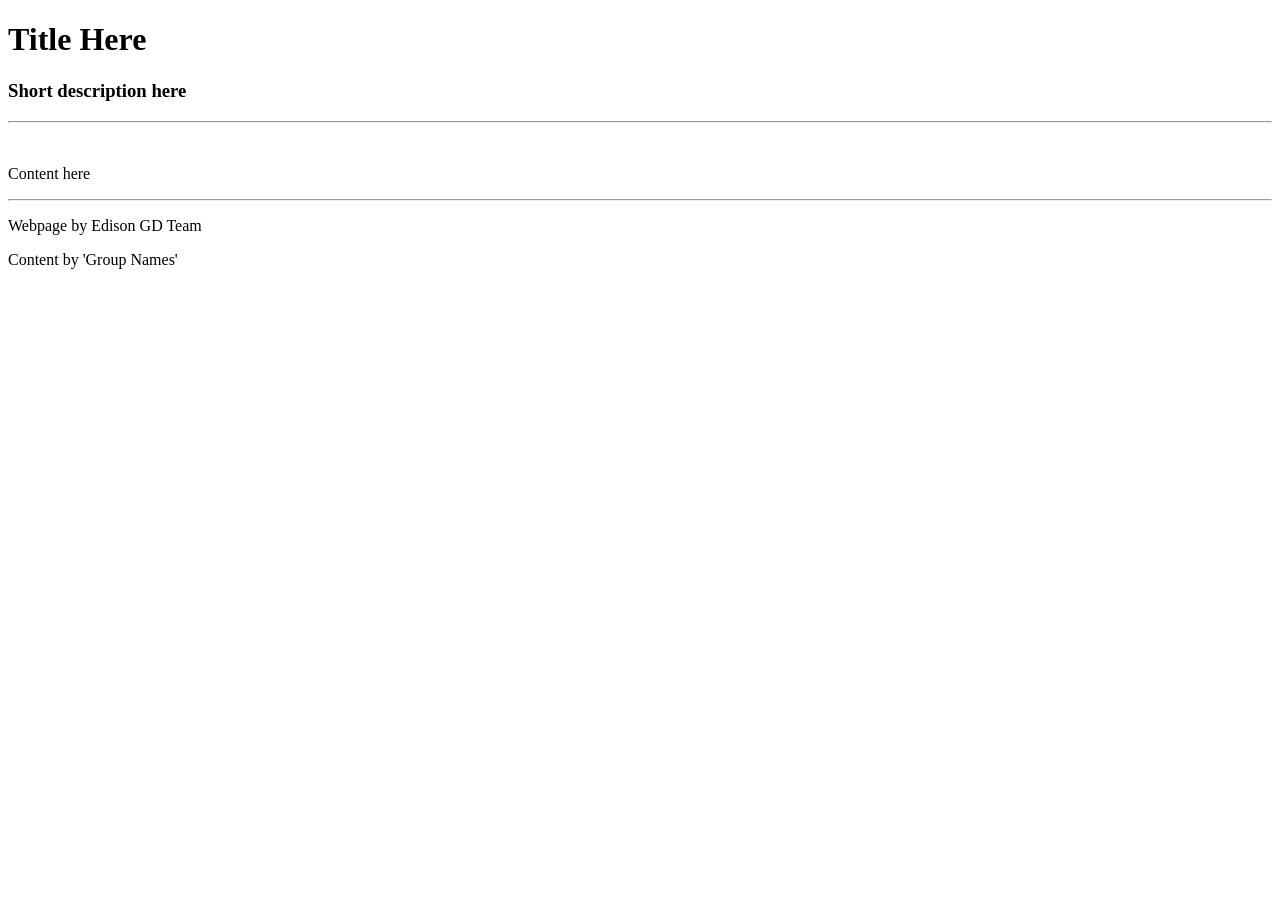
==== HS Blog Project/Group 1/index.html @ afff5a0d "Rename HS Blog Project/Group1.html to HS Blog Project/Group 1/index.html" ====
<!DOCTYPE html>
<html>
  <head>
    <meta name="viewport" content="width=device-width, initial-scale=1"> 
    <link rel="preload" href="UnknownTimesNewR.woff2" as="font" type="font/woff2" crossorigin>
  </head>
  <body>
    <div class="header">
  <h1>Title Here</h1>
  <h3>Short description here</h3>
</div>
<hr>
<br>
<div class="content">
  <p>Content here</p>
  <hr>
</div>

<div class="right">
  <p>Webpage by Edison GD Team</p>
  <p>Content by 'Group Names'</p>
</div>

    
  </body>
</html>
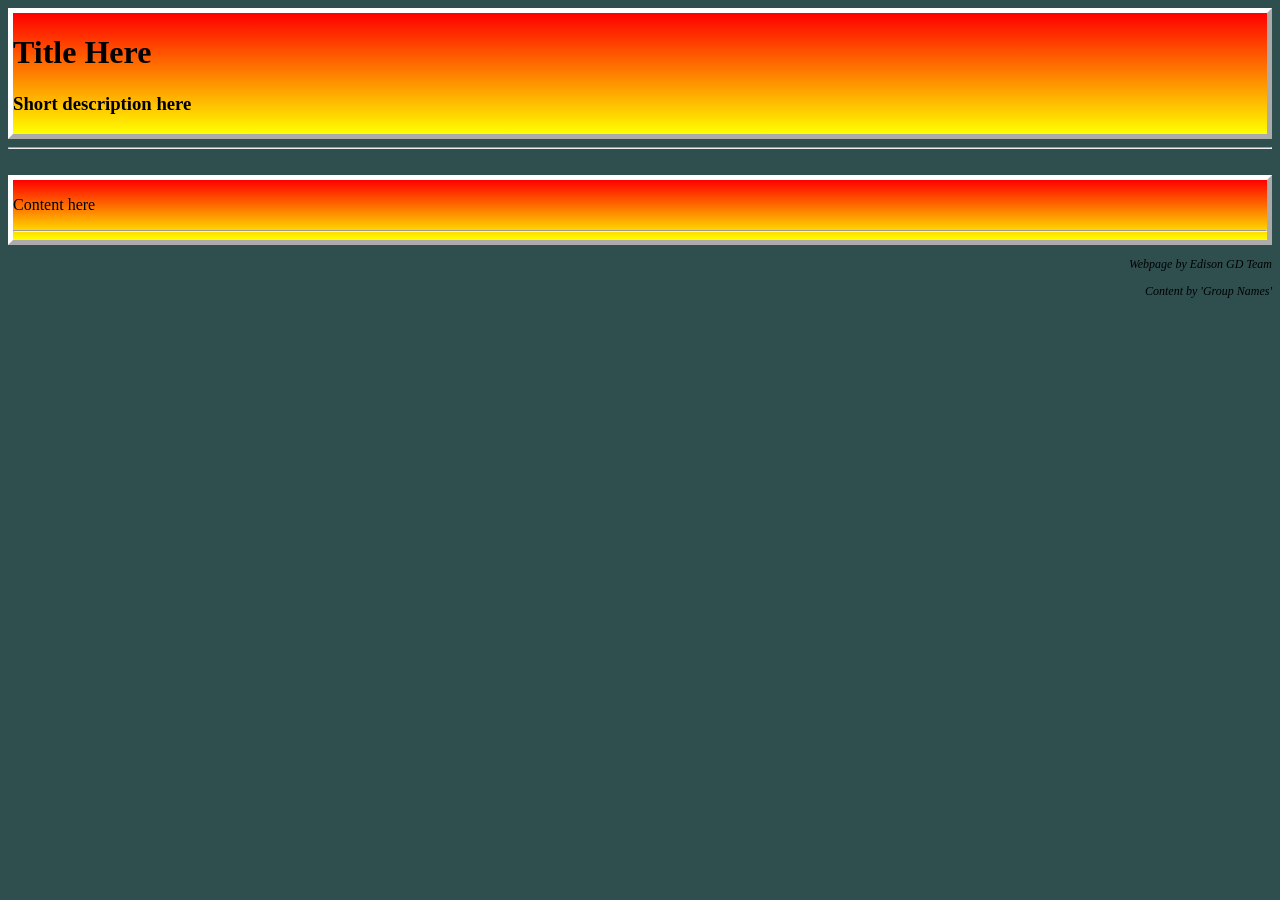
==== commit 08abff97: "Update index.html" ====
--- a/HS Blog Project/Group 1/index.html
+++ b/HS Blog Project/Group 1/index.html
@@ -3,6 +3,7 @@
   <head>
     <meta name="viewport" content="width=device-width, initial-scale=1"> 
     <link rel="preload" href="UnknownTimesNewR.woff2" as="font" type="font/woff2" crossorigin>
+    <link rel="stylesheet" href="/HS Blog Project/Group 1/style.css">
   </head>
   <body>
     <div class="header">
--- a/HS Blog Project/Group 1/style.css
+++ b/HS Blog Project/Group 1/style.css
@@ -0,0 +1,28 @@
+body {
+  background-color: darkslategray;
+  /*temporary color*/
+}
+
+h1 {
+  
+}
+
+h3 {
+  
+}
+
+.header,.content {
+  border: 5px outset white;
+  background-image: linear-gradient(red,yellow);
+}
+
+p {
+  font-family: "Times New Roman", Times, serif;
+}
+
+.right {
+  /* color: black;*/
+  font-style: italic;
+  font-size: 12px;
+  text-align: right;
+}
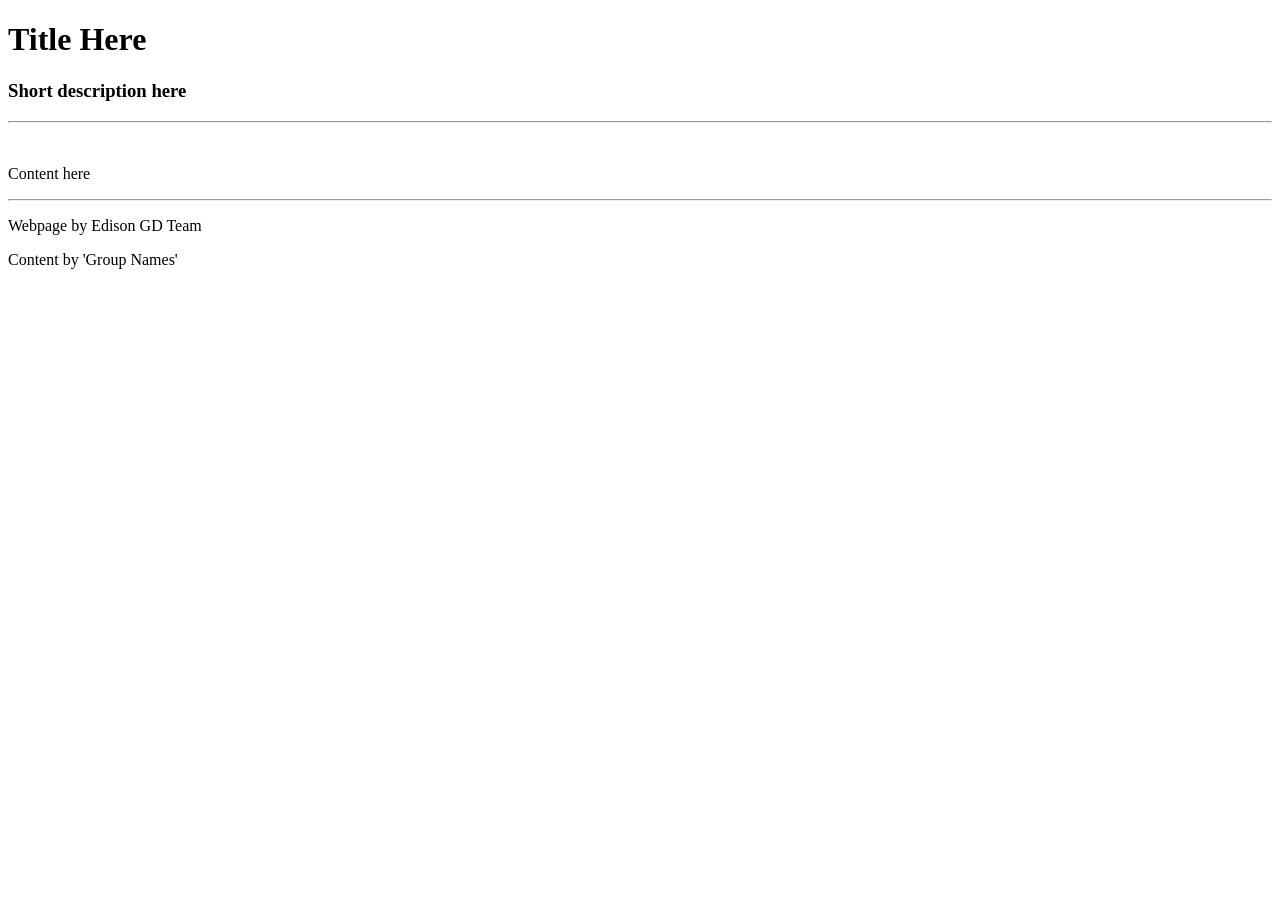
==== commit d75db5c6: "Update index.html" ====
--- a/HS Blog Project/Group 1/index.html
+++ b/HS Blog Project/Group 1/index.html
@@ -3,7 +3,7 @@
   <head>
     <meta name="viewport" content="width=device-width, initial-scale=1"> 
     <link rel="preload" href="UnknownTimesNewR.woff2" as="font" type="font/woff2" crossorigin>
-    <link rel="stylesheet" href="/HS Blog Project/Group 1/style.css">
+    <link rel="stylesheet" href="HS Blog Project/Group 1/style.css">
   </head>
   <body>
     <div class="header">
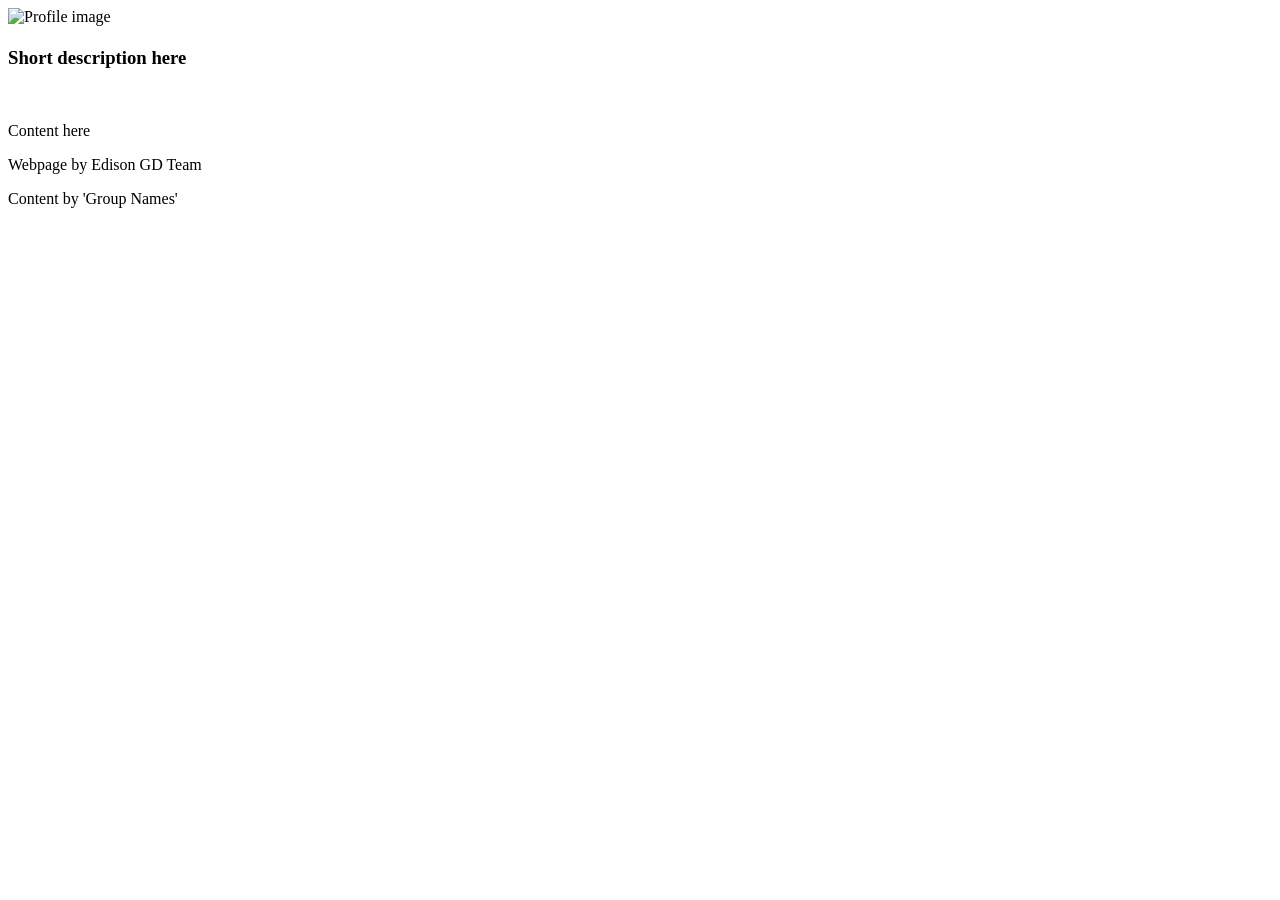
==== commit cf9d14ca: "Update index.html" ====
--- a/HS Blog Project/Group 1/index.html
+++ b/HS Blog Project/Group 1/index.html
@@ -1,27 +1,29 @@
 <!DOCTYPE html>
 <html>
   <head>
-    <meta name="viewport" content="width=device-width, initial-scale=1"> 
-    <link rel="preload" href="UnknownTimesNewR.woff2" as="font" type="font/woff2" crossorigin>
-    <link rel="stylesheet" href="HS Blog Project/Group 1/style.css">
+   <meta name="viewport" content="width=device-width, initial-scale=1"> 
+   <link rel="preload" href="UnknownTimesNewR.woff2" as="font" type="font/woff2" crossorigin>
+   <script src="https://cdnjs.cloudflare.com/ajax/libs/jquery/3.5.0/jquery.min.js "></script>
+   <link rel="stylesheet" href="HS Blog Project/Group 1/style.css">
   </head>
   <body>
-    <div class="header">
-  <h1>Title Here</h1>
-  <h3>Short description here</h3>
+     <div class="header">
+  <div id="image">
+    <img src="image link here" alt="Profile image" id="profile" style="align: right; width:250px;"></div>
+  <div id="text">
+    <h1 id="title" placeholder="text"></h1>
+  <h3 id="desc">Short description here</h3>
+  </div>
 </div>
-<hr>
 <br>
 <div class="content">
-  <p>Content here</p>
-  <hr>
+  <p id="cont">Content here</p>
 </div>
 
 <div class="right">
   <p>Webpage by Edison GD Team</p>
-  <p>Content by 'Group Names'</p>
+  <p id="tag">Content by 'Group Names'</p>
 </div>
-
     
   </body>
 </html>
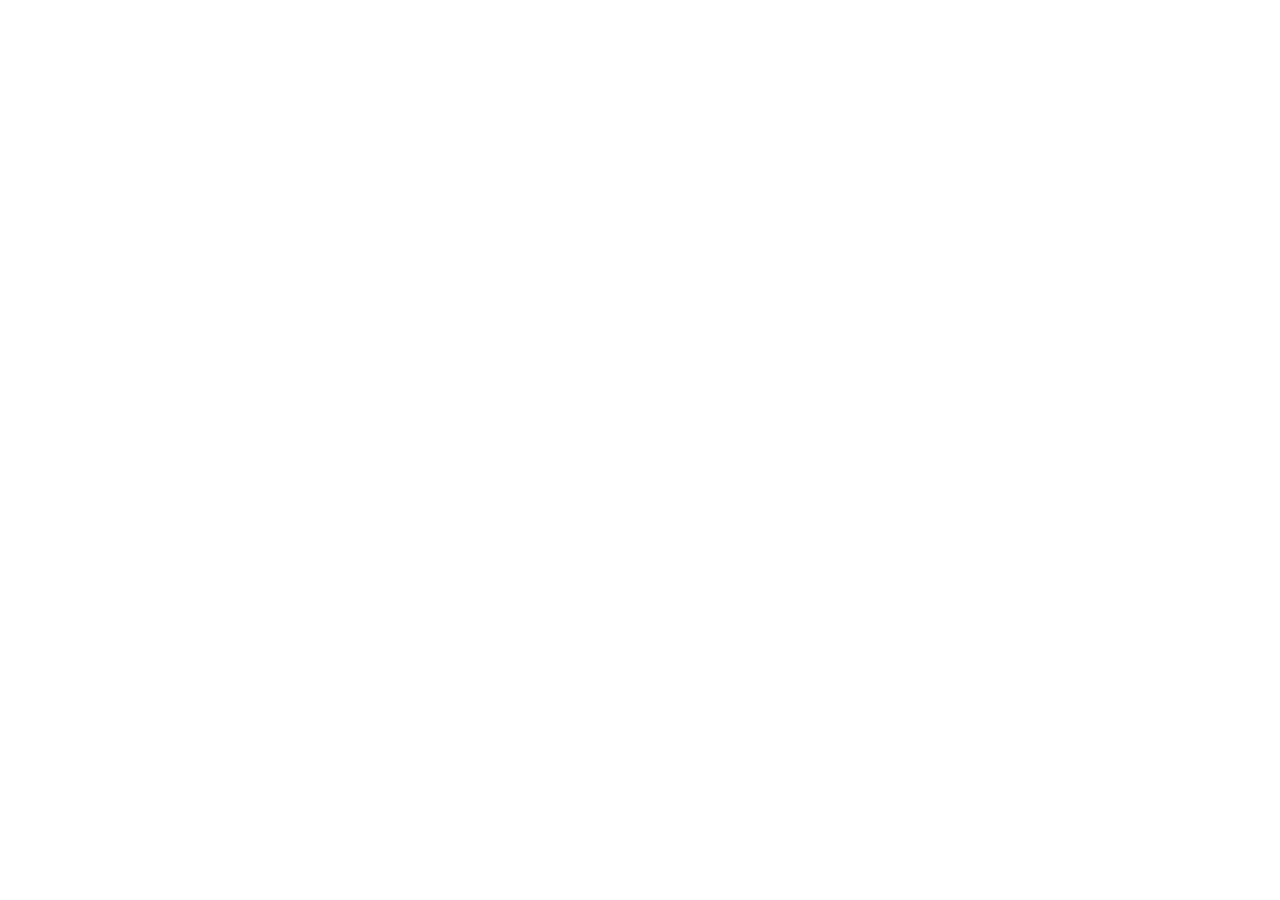
==== commit 46bf44f5: "Update index.html" ====
--- a/HS Blog Project/Group 1/index.html
+++ b/HS Blog Project/Group 1/index.html
@@ -4,7 +4,8 @@
    <meta name="viewport" content="width=device-width, initial-scale=1"> 
    <link rel="preload" href="UnknownTimesNewR.woff2" as="font" type="font/woff2" crossorigin>
    <script src="https://cdnjs.cloudflare.com/ajax/libs/jquery/3.5.0/jquery.min.js "></script>
-   <link rel="stylesheet" href="HS Blog Project/Group 1/style.css">
+   <link rel="stylesheet" href="/HS Blog Project/Group 1/style.css">
+    <script src="/HS Blog Project/Group 1/style.cssscript.js"></script>
   </head>
   <body>
      <div class="header">
--- a/HS Blog Project/Group 1/style.css
+++ b/HS Blog Project/Group 1/style.css
@@ -0,0 +1,47 @@
+body {
+  background-color: darkslategray;
+  /*temporary color*/
+  display: none;
+}
+
+h1 {
+  
+}
+
+h3 {
+  
+}
+
+.header,.content {
+  border: 5px outset white;
+  background-color: gray;
+  /*background-image: linear-gradient(red,yellow);*/
+}
+
+.header {
+  display: flex;
+  width: 500px;
+}
+
+.content {
+  padding: 10px;
+}
+
+p {
+  font-family: "Times New Roman", Times, serif;
+}
+
+.right {
+  /* color: black;*/
+  font-style: italic;
+  font-size: 12px;
+  text-align: right;
+}
+
+#text {
+  padding-left: 10px;
+}
+
+#image {
+  padding: 10px;
+}
